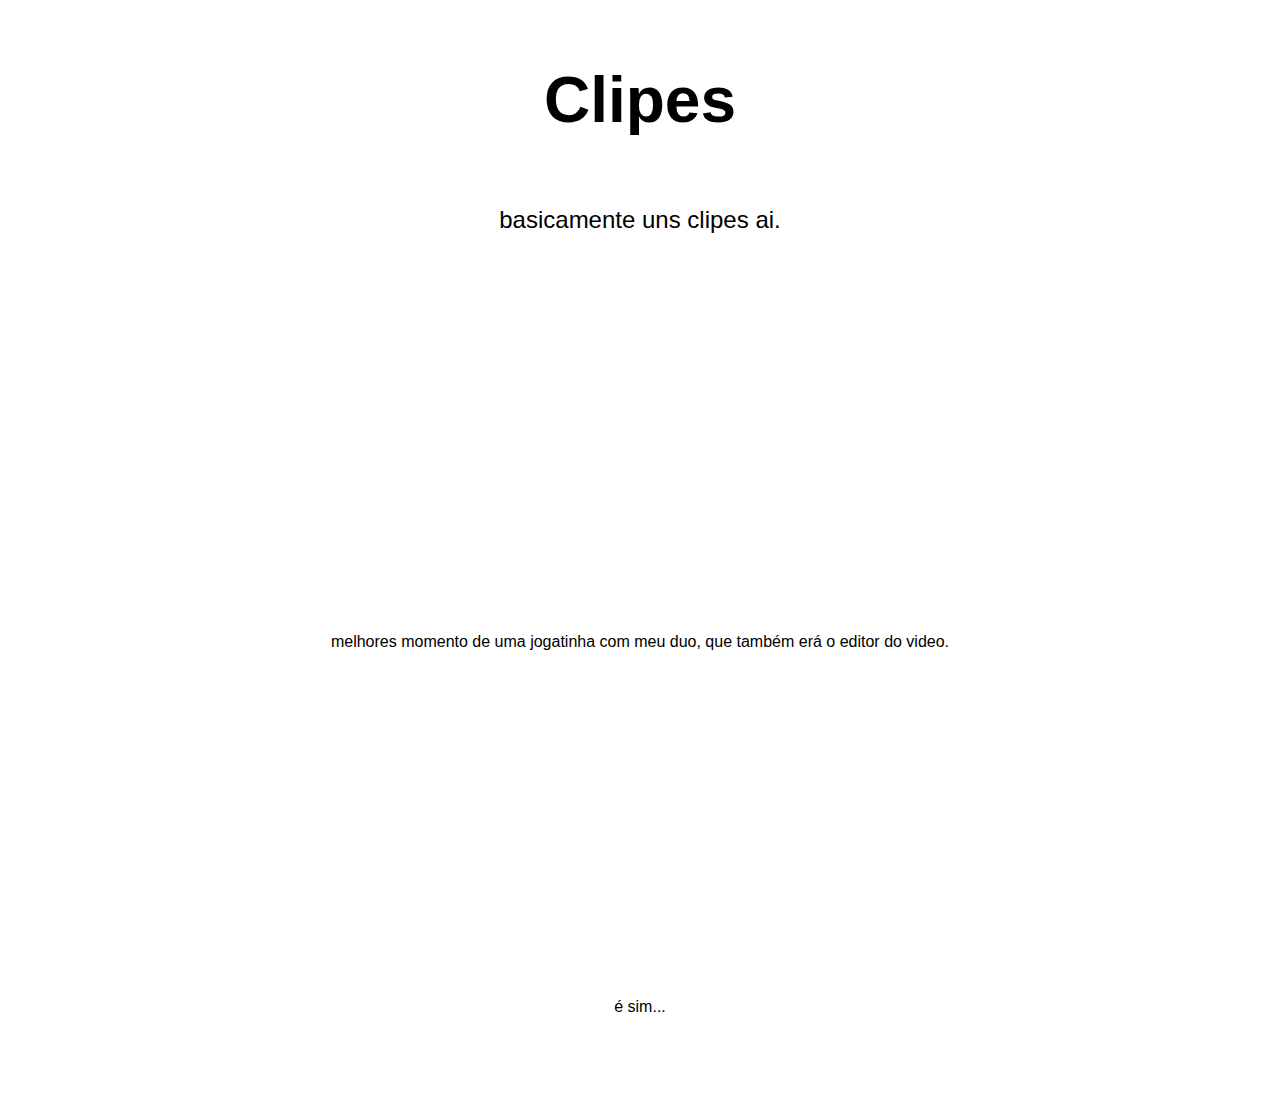
==== clips.html @ e7a605c2 "Add files via upload" ====
<!DOCTYPE html>
<html lang="en">

<head>
  <meta charset="utf-8">
  <meta name="viewport" content="width=device-width">
  <title>Clipes</title>
  <link href="style.css" rel="stylesheet" type="text/css" />
</head>

<body>
  <main>
    <h1 class="title">Clipes</h1>
    <p class="description">basicamente uns clipes ai.</p>

    <iframe width="560" height="315" src="https://www.youtube.com/embed/Mtls1-Eadhc?si=I_wz_a7FFGnZTe3j" title="YouTube video player" frameborder="0" allow="accelerometer; autoplay; clipboard-write; encrypted-media; gyroscope; picture-in-picture; web-share" allowfullscreen></iframe>
<p>melhores momento de uma jogatinha com meu duo, que também erá o editor do video.</p>

<iframe width="560" height="315" src="https://www.youtube.com/embed/ulla-B4-N5E?si=ovg55SvLNv2sh20q" title="YouTube video player" frameborder="0" allow="accelerometer; autoplay; clipboard-write; encrypted-media; gyroscope; picture-in-picture; web-share" allowfullscreen></iframe>
<p>é sim...</p>
  </main>

  <script type="module" src="script.js"></script>
</body>

</html>
---- style.css ----
html,
body {
  padding: 0;
  margin: 0;
  font-family: -apple-system, BlinkMacSystemFont, Segoe UI, Roboto, Oxygen,
    Ubuntu, Cantarell, Fira Sans, Droid Sans, Helvetica Neue, sans-serif;
}

a {
  color: inherit;
  text-decoration: none;
}

* {
  box-sizing: border-box;
}

main {
  min-height: 100vh;
  padding: 4rem 2rem;
  flex: 1;
  display: flex;
  flex-direction: column;
  justify-content: center;
  align-items: center;
}

.title {
  margin: 0;
  line-height: 1.15;
  font-size: 4rem;
}

.title,
.description {
  text-align: center;
}

.description {
  margin: 4rem 0;
  line-height: 1.5;
  font-size: 1.5rem;
}

.code {
  background: #fafafa;
  border-radius: 5px;
  padding: 0.75rem;
  font-size: 1.1rem;
  font-family: Menlo, Monaco, Lucida Console, Liberation Mono, DejaVu Sans Mono,
    Bitstream Vera Sans Mono, Courier New, monospace;
}

.grid {
  display: flex;
  align-items: center;
  justify-content: center;
  flex-wrap: wrap;
  max-width: 800px;
}

.card {
  margin: 1rem;
  padding: 1.5rem;
  text-align: left;
  color: inherit;
  text-decoration: none;
  border: 1px solid #eaeaea;
  border-radius: 10px;
  transition: color 0.15s ease, border-color 0.15s ease;
  max-width: 300px;
}

.card:hover,
.card:focus,
.card:active {
  color: #0070f3;
  border-color: #0070f3;
}

.card h2 {
  margin: 0 0 1rem 0;
  font-size: 1.5rem;
}

.card p {
  margin: 0;
  font-size: 1.25rem;
  line-height: 1.5;
}

@media (max-width: 600px) {
  .grid {
    width: 100%;
    flex-direction: column;
  }
}
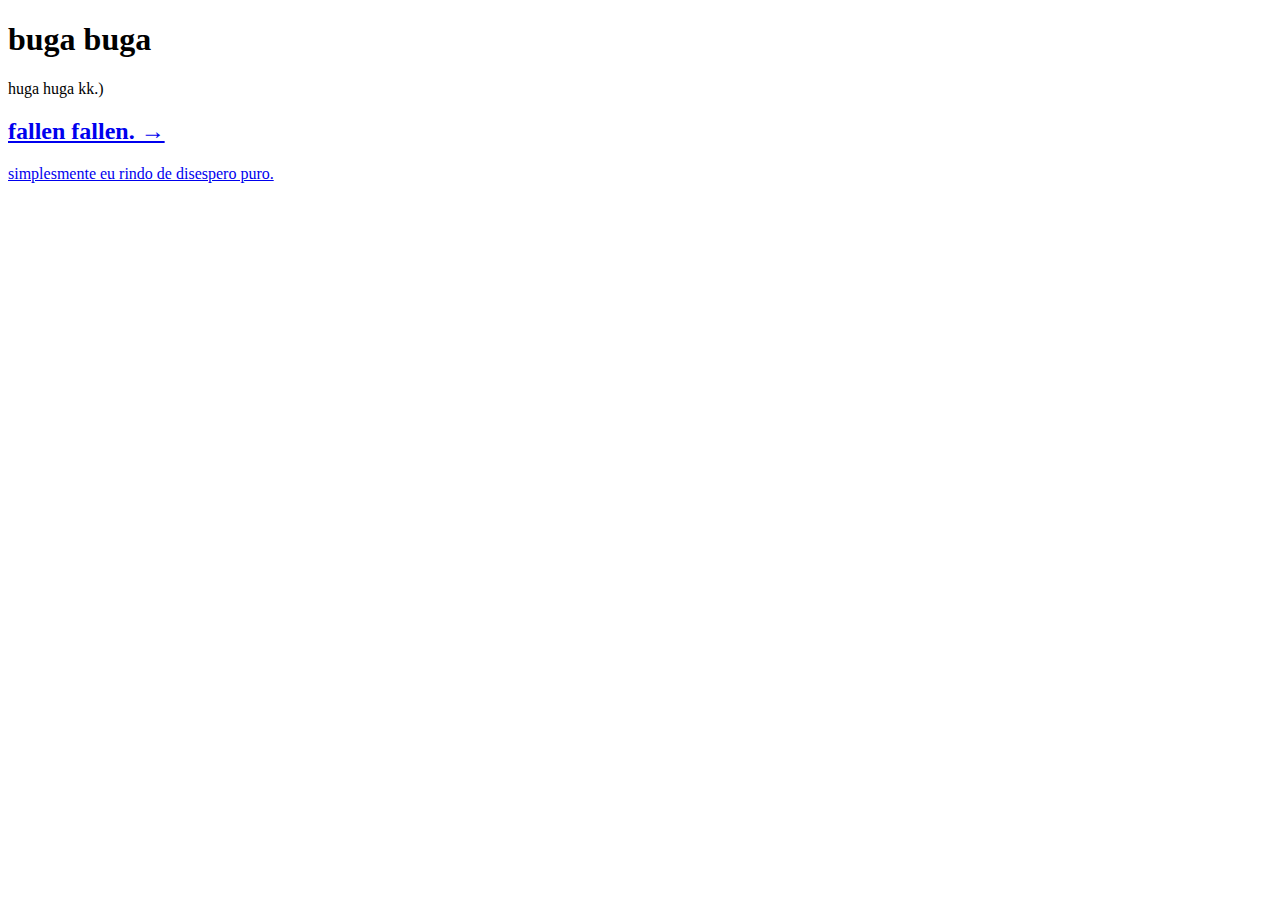
==== commit 3d36f5c5: "Update clips.html" ====
--- a/clips.html
+++ b/clips.html
@@ -1,26 +1,26 @@
 <!DOCTYPE html>
-<html lang="en">
+<html>
 
 <head>
   <meta charset="utf-8">
   <meta name="viewport" content="width=device-width">
-  <title>Clipes</title>
-  <link href="style.css" rel="stylesheet" type="text/css" />
+  <title>ThatSana.</title>
+  <link href="styles.css" rel="stylesheet" type="text/css" />
 </head>
 
 <body>
   <main>
-    <h1 class="title">Clipes</h1>
-    <p class="description">basicamente uns clipes ai.</p>
+    <h1 id="title" class ="title">buga buga</h1>
+    <p class="description">huga huga kk.)
+    </p>
 
-    <iframe width="560" height="315" src="https://www.youtube.com/embed/Mtls1-Eadhc?si=I_wz_a7FFGnZTe3j" title="YouTube video player" frameborder="0" allow="accelerometer; autoplay; clipboard-write; encrypted-media; gyroscope; picture-in-picture; web-share" allowfullscreen></iframe>
-<p>melhores momento de uma jogatinha com meu duo, que também erá o editor do video.</p>
+    <section class="grid">
+      <a href="https://youtu.be/d6iB5bU38xU?si=L1yu71Hi802hbutQ" class='card'>
+        <h2>fallen fallen. &rarr;</h2>
+        <p>simplesmente eu rindo de disespero puro.</p>
+      </a>
 
-<iframe width="560" height="315" src="https://www.youtube.com/embed/ulla-B4-N5E?si=ovg55SvLNv2sh20q" title="YouTube video player" frameborder="0" allow="accelerometer; autoplay; clipboard-write; encrypted-media; gyroscope; picture-in-picture; web-share" allowfullscreen></iframe>
-<p>é sim...</p>
-  </main>
 
-  <script type="module" src="script.js"></script>
 </body>
 
 </html>
